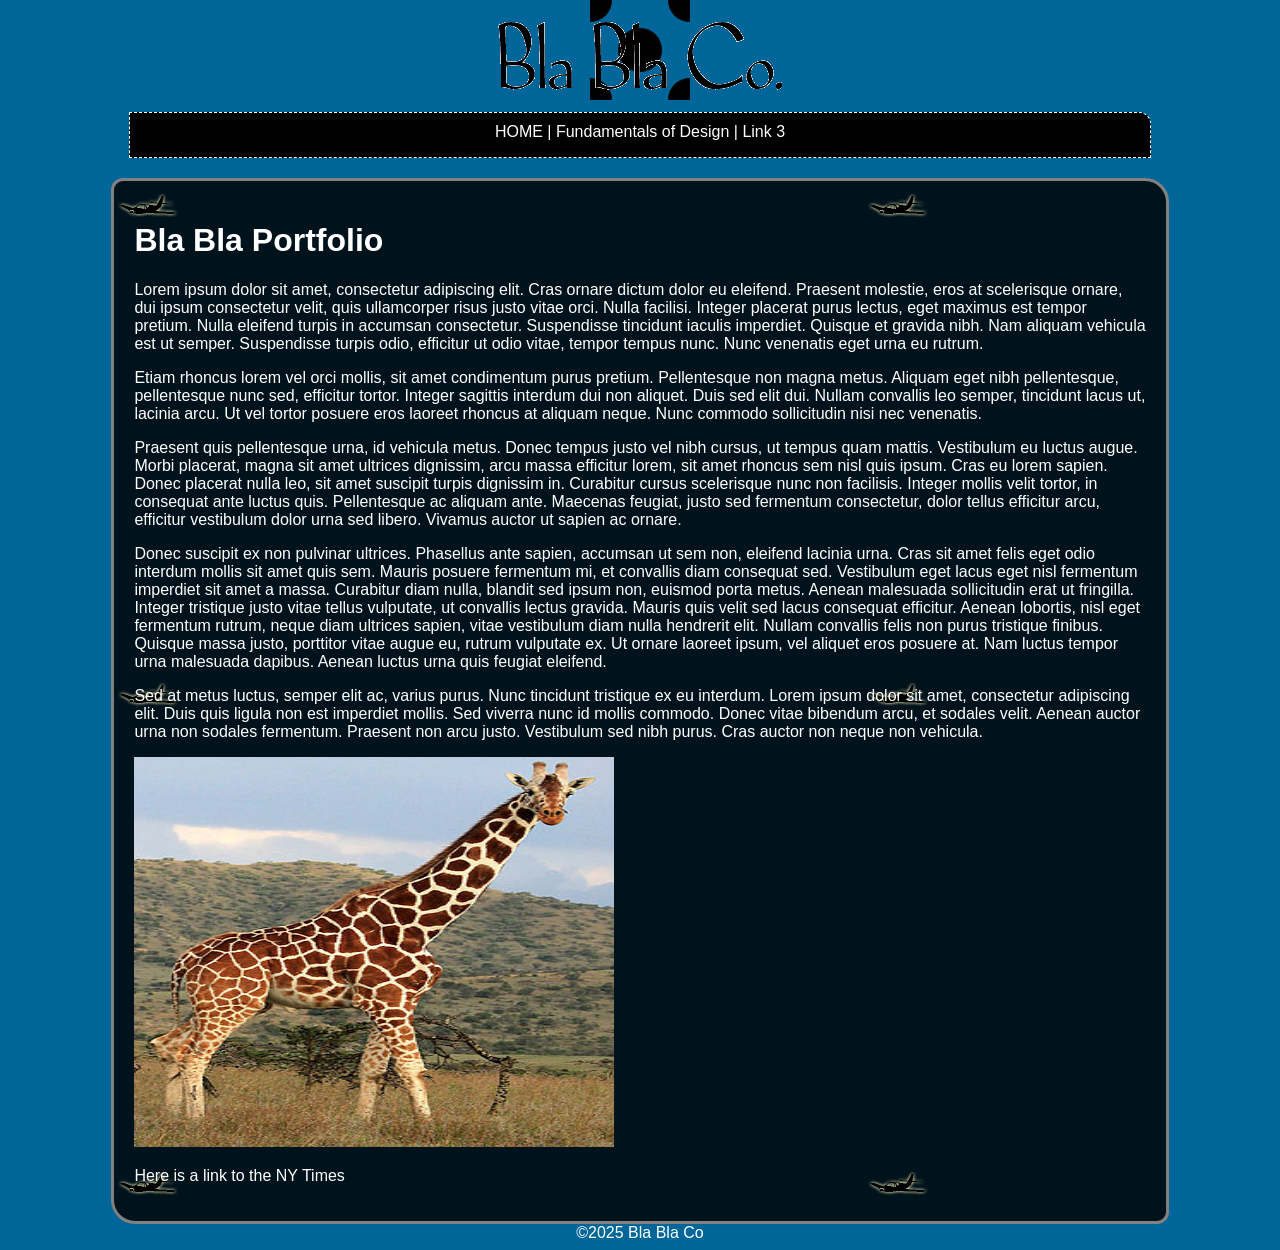
==== index.html @ a7690c7a "Add files via upload" ====
<!DOCTYPE html>
<html lang="en">
    <head>
        <meta charset="UTF-8" />
        <title>Bla Bla Portfolio</title>
        <link rel="stylesheet" href="styles.css">
    </head>
    <body>
        <header><img src="images/bla-bla-co.png"></header>
        <nav>
            <a href="index.html">HOME</a> | <a href="fundamentals.html">Fundamentals of Design</a> | <a href="#">Link 3</a>
        </nav>
        <main>
            <h1>Bla Bla Portfolio</h1>
        <p>
        Lorem ipsum dolor sit amet, consectetur adipiscing elit. Cras ornare dictum dolor eu eleifend. Praesent molestie, eros at scelerisque ornare, dui ipsum consectetur velit, quis ullamcorper risus justo vitae orci. Nulla facilisi. Integer placerat purus lectus, eget maximus est tempor pretium. Nulla eleifend turpis in accumsan consectetur. Suspendisse tincidunt iaculis imperdiet. Quisque et gravida nibh. Nam aliquam vehicula est ut semper. Suspendisse turpis odio, efficitur ut odio vitae, tempor tempus nunc. Nunc venenatis eget urna eu rutrum.
        </p>
<p>
Etiam rhoncus lorem vel orci mollis, sit amet condimentum purus pretium. Pellentesque non magna metus. Aliquam eget nibh pellentesque, pellentesque nunc sed, efficitur tortor. Integer sagittis interdum dui non aliquet. Duis sed elit dui. Nullam convallis leo semper, tincidunt lacus ut, lacinia arcu. Ut vel tortor posuere eros laoreet rhoncus at aliquam neque. Nunc commodo sollicitudin nisi nec venenatis.
</p>
<p>
Praesent quis pellentesque urna, id vehicula metus. Donec tempus justo vel nibh cursus, ut tempus quam mattis. Vestibulum eu luctus augue. Morbi placerat, magna sit amet ultrices dignissim, arcu massa efficitur lorem, sit amet rhoncus sem nisl quis ipsum. Cras eu lorem sapien. Donec placerat nulla leo, sit amet suscipit turpis dignissim in. Curabitur cursus scelerisque nunc non facilisis. Integer mollis velit tortor, in consequat ante luctus quis. Pellentesque ac aliquam ante. Maecenas feugiat, justo sed fermentum consectetur, dolor tellus efficitur arcu, efficitur vestibulum dolor urna sed libero. Vivamus auctor ut sapien ac ornare.
</p>
<p>
Donec suscipit ex non pulvinar ultrices. Phasellus ante sapien, accumsan ut sem non, eleifend lacinia urna. Cras sit amet felis eget odio interdum mollis sit amet quis sem. Mauris posuere fermentum mi, et convallis diam consequat sed. Vestibulum eget lacus eget nisl fermentum imperdiet sit amet a massa. Curabitur diam nulla, blandit sed ipsum non, euismod porta metus. Aenean malesuada sollicitudin erat ut fringilla. Integer tristique justo vitae tellus vulputate, ut convallis lectus gravida. Mauris quis velit sed lacus consequat efficitur. Aenean lobortis, nisl eget fermentum rutrum, neque diam ultrices sapien, vitae vestibulum diam nulla hendrerit elit. Nullam convallis felis non purus tristique finibus. Quisque massa justo, porttitor vitae augue eu, rutrum vulputate ex. Ut ornare laoreet ipsum, vel aliquet eros posuere at. Nam luctus tempor urna malesuada dapibus. Aenean luctus urna quis feugiat eleifend.
</p>
<p>
Sed at metus luctus, semper elit ac, varius purus. Nunc tincidunt tristique ex eu interdum. Lorem ipsum dolor sit amet, consectetur adipiscing elit. Duis quis ligula non est imperdiet mollis. Sed viverra nunc id mollis commodo. Donec vitae bibendum arcu, et sodales velit. Aenean auctor urna non sodales fermentum. Praesent non arcu justo. Vestibulum sed nibh purus. Cras auctor non neque non vehicula.
</p>
        <img src="images/giraffe-280x390.jpg" alt="kick ass pic of giraffe" width="480" height="390">
        <p>
        <a href="https://www.nytimes.com/" target="_blank"  >Here is a link to the NY Times</a>
        </p>
            </main>
        <footer>&copy;2025 Bla Bla Co</footer>
    </body>
</html>
---- styles.css ----
/* Use slash and asterisk to make comments */


body {
    text-align: center;
    background-image: url("images/bgTile.png");
    background-repeat: no-repeat; /* no tile effect */
    background-attachment: fixed; /* text scrolls over bg */
    background-position: center top;
    background-color: #069; /* hexidecimal blue */
    color: white; /* colors text */
    font-family: Verdana, Geneva, sans-serif; /* font stack defaults until the right
                                               * font is found */    
}

a:link {
    color: rgba(255,255,255,1); /* rgb white and 100% opacity aka alpha */
    text-decoration: none;
}

a:hover {
    color: #f90;
    background-color: black;
    text-decoration: none;
}

main {
    margin: 0 auto;
    width: 80%; /* using a measure = absolute size */
    /* height: 200px; */
    background-image: url("images/jet_on_left.png");
    padding: 20px; /* padding-top, bottom, right or left */
    border: solid 3px rgba(128, 129, 128, 1);
    border-radius: 12px 24px; /* rounded corners */
    text-align: left;
}

nav {
    margin: 0 auto;
    width: 80%; /* relative to container */
    height: 30px; /* absolute size */
    padding: 10px 4px 4px 4px; /* top right bottom left */
    margin-bottom: 20px;
    background-color: black;
    border: dashed 1px rgba(255, 255, 255, 1);
    border-radius: 0 12px 0 0; /* rounded corners */
}
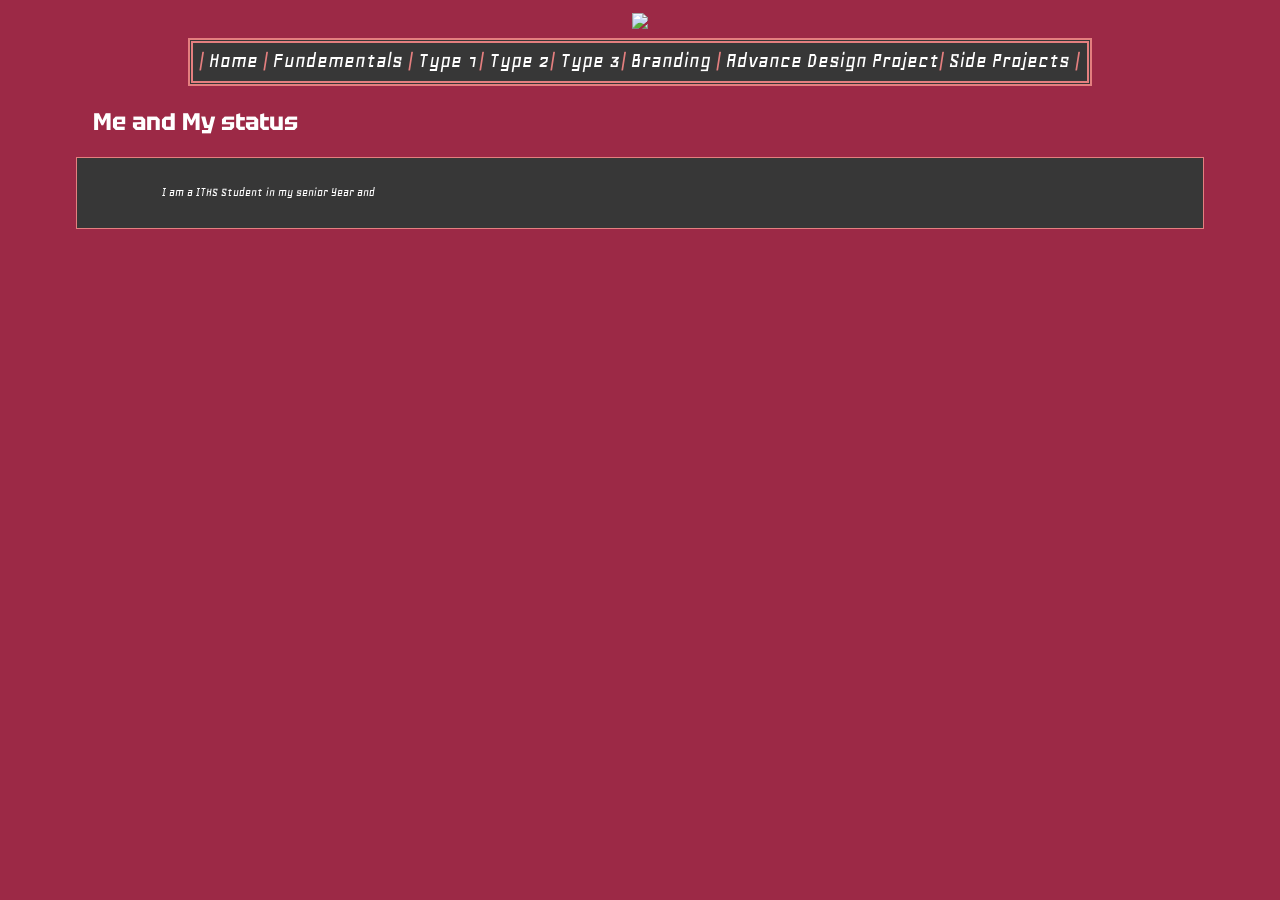
==== commit fab56eda: "Add files via upload" ====
--- a/index.html
+++ b/index.html
@@ -2,36 +2,37 @@
 <html lang="en">
     <head>
         <meta charset="UTF-8" />
-        <title>Bla Bla Portfolio</title>
+        <title>Mon's Profolio</title>
         <link rel="stylesheet" href="styles.css">
     </head>
     <body>
-        <header><img src="images/bla-bla-co.png"></header>
+       <header></header>
+        
+    <img class="logo"  src="Images/Logo.png" > 
+        
         <nav>
-            <a href="index.html">HOME</a> | <a href="fundamentals.html">Fundamentals of Design</a> | <a href="#">Link 3</a>
+        |
+        <a href="index.html">Home</a> |  
+        <a href="Fundementals.html">Fundementals</a> |  
+        <a href="Type%201.html">Type 1</a>|
+        <a href="Type%202.html">Type 2</a>|
+        <a href=Type%203.html>Type 3</a>|
+        <a href="Branding.html">Branding</a> |
+        <a href="Work.html">Advance Design Project</a>|
+        <a href="Side.html">Side Projects</a>
+        |
         </nav>
+                
+     
+        
+    <h2>Me and My status</h2>   
+        
         <main>
-            <h1>Bla Bla Portfolio</h1>
-        <p>
-        Lorem ipsum dolor sit amet, consectetur adipiscing elit. Cras ornare dictum dolor eu eleifend. Praesent molestie, eros at scelerisque ornare, dui ipsum consectetur velit, quis ullamcorper risus justo vitae orci. Nulla facilisi. Integer placerat purus lectus, eget maximus est tempor pretium. Nulla eleifend turpis in accumsan consectetur. Suspendisse tincidunt iaculis imperdiet. Quisque et gravida nibh. Nam aliquam vehicula est ut semper. Suspendisse turpis odio, efficitur ut odio vitae, tempor tempus nunc. Nunc venenatis eget urna eu rutrum.
-        </p>
-<p>
-Etiam rhoncus lorem vel orci mollis, sit amet condimentum purus pretium. Pellentesque non magna metus. Aliquam eget nibh pellentesque, pellentesque nunc sed, efficitur tortor. Integer sagittis interdum dui non aliquet. Duis sed elit dui. Nullam convallis leo semper, tincidunt lacus ut, lacinia arcu. Ut vel tortor posuere eros laoreet rhoncus at aliquam neque. Nunc commodo sollicitudin nisi nec venenatis.
-</p>
-<p>
-Praesent quis pellentesque urna, id vehicula metus. Donec tempus justo vel nibh cursus, ut tempus quam mattis. Vestibulum eu luctus augue. Morbi placerat, magna sit amet ultrices dignissim, arcu massa efficitur lorem, sit amet rhoncus sem nisl quis ipsum. Cras eu lorem sapien. Donec placerat nulla leo, sit amet suscipit turpis dignissim in. Curabitur cursus scelerisque nunc non facilisis. Integer mollis velit tortor, in consequat ante luctus quis. Pellentesque ac aliquam ante. Maecenas feugiat, justo sed fermentum consectetur, dolor tellus efficitur arcu, efficitur vestibulum dolor urna sed libero. Vivamus auctor ut sapien ac ornare.
-</p>
-<p>
-Donec suscipit ex non pulvinar ultrices. Phasellus ante sapien, accumsan ut sem non, eleifend lacinia urna. Cras sit amet felis eget odio interdum mollis sit amet quis sem. Mauris posuere fermentum mi, et convallis diam consequat sed. Vestibulum eget lacus eget nisl fermentum imperdiet sit amet a massa. Curabitur diam nulla, blandit sed ipsum non, euismod porta metus. Aenean malesuada sollicitudin erat ut fringilla. Integer tristique justo vitae tellus vulputate, ut convallis lectus gravida. Mauris quis velit sed lacus consequat efficitur. Aenean lobortis, nisl eget fermentum rutrum, neque diam ultrices sapien, vitae vestibulum diam nulla hendrerit elit. Nullam convallis felis non purus tristique finibus. Quisque massa justo, porttitor vitae augue eu, rutrum vulputate ex. Ut ornare laoreet ipsum, vel aliquet eros posuere at. Nam luctus tempor urna malesuada dapibus. Aenean luctus urna quis feugiat eleifend.
-</p>
-<p>
-Sed at metus luctus, semper elit ac, varius purus. Nunc tincidunt tristique ex eu interdum. Lorem ipsum dolor sit amet, consectetur adipiscing elit. Duis quis ligula non est imperdiet mollis. Sed viverra nunc id mollis commodo. Donec vitae bibendum arcu, et sodales velit. Aenean auctor urna non sodales fermentum. Praesent non arcu justo. Vestibulum sed nibh purus. Cras auctor non neque non vehicula.
-</p>
-        <img src="images/giraffe-280x390.jpg" alt="kick ass pic of giraffe" width="480" height="390">
-        <p>
-        <a href="https://www.nytimes.com/" target="_blank"  >Here is a link to the NY Times</a>
-        </p>
+        
+            <p> I am a ITHS Student in my senior Year and </p>
+        
             </main>
-        <footer>&copy;2025 Bla Bla Co</footer>
+
+        
     </body>
 </html>
--- a/styles.css
+++ b/styles.css
@@ -1,47 +1,118 @@
-/* Use slash and asterisk to make comments */
 
+/* <-- Start & End --> */
+@import url('https://fonts.googleapis.com/css2?family=Iceland&display=swap');
+
+@import url('https://fonts.googleapis.com/css2?family=Tektur:wght@400..900&display=swap');
+
+@import url('https://fonts.googleapis.com/css2?family=Geo:ital@0;1&display=swap');
+
+.iceland-regular {
+  font-family: "Iceland", sans-serif;
+  font-weight: 400;
+  font-style: normal;
+}
+
+.tektur-regular {
+  font-family: "Tektur", sans-serif;
+  font-optical-sizing: auto;
+  font-weight: 500;
+  font-style:normal;
+  font-variation-settings:
+    "width" 100;
+}
+
+.geo-regular {
+  font-family: "Geo", sans-serif;
+  font-weight: 400;
+  font-style: normal;
+}
 
 body {
     text-align: center;
-    background-image: url("images/bgTile.png");
-    background-repeat: no-repeat; /* no tile effect */
-    background-attachment: fixed; /* text scrolls over bg */
-    background-position: center top;
-    background-color: #069; /* hexidecimal blue */
-    color: white; /* colors text */
-    font-family: Verdana, Geneva, sans-serif; /* font stack defaults until the right
-                                               * font is found */    
+    background-color: #9c2946;
+    background-repeat: repeat;
+    background-attachment: fixed;
+    background-position:inherit;
+    color:#ffffff;
+    font-family: Verdana;
+    
+    
+}
+a:link{
+color: rgb(255, 255, 255);
+text-decoration: none
 }
 
-a:link {
-    color: rgba(255,255,255,1); /* rgb white and 100% opacity aka alpha */
-    text-decoration: none;
+a:hover{
+    color: #9c2946;
+text-decoration: none
 }
 
-a:hover {
-    color: #f90;
-    background-color: black;
-    text-decoration: none;
+a:visited{
+color: #ff0040;
+
 }
 
-main {
-    margin: 0 auto;
-    width: 80%; /* using a measure = absolute size */
-    /* height: 200px; */
-    background-image: url("images/jet_on_left.png");
-    padding: 20px; /* padding-top, bottom, right or left */
-    border: solid 3px rgba(128, 129, 128, 1);
-    border-radius: 12px 24px; /* rounded corners */
-    text-align: left;
+p{
+font-size: small;
+text-indent: 20px
 }
 
-nav {
+h1{
+font-size: 4.75em;
+text-align: left;
+font-family: "Iceland", sans-serif;
+}
+
+h2{
+font-size: 1.5em;
+padding-left:85px;
+text-align: left;
+font-family: "Tektur", sans-serif;
+}
+
+footer{
+text-align: start;
+padding-left:35px;
+}
+
+main{
     margin: 0 auto;
-    width: 80%; /* relative to container */
-    height: 30px; /* absolute size */
-    padding: 10px 4px 4px 4px; /* top right bottom left */
+    width:82%; 
+    padding:15px 25px 15px 65px;
+    border: solid 1.8px rgb(228, 127, 127);
+    text-align: left;
+    background-color: rgb(55, 55, 55);
+    background-image: url("/images/STRIPE.png");
+    font-family: "Geo", sans-serif;
+}
+
+nav{
+    color: rgb(228, 127, 127);
+    margin: 0 auto;
+    width: 70%; 
+    height: 30px;
+    padding:  4px 5px 4px;
     margin-bottom: 20px;
-    background-color: black;
-    border: dashed 1px rgba(255, 255, 255, 1);
-    border-radius: 0 12px 0 0; /* rounded corners */
+    background-color: rgb(55, 55, 55);
+    border:double 5px rgb(228, 127, 127);
+    background-image: url("/images/STRIPE.png") ;
+    font-family: "Geo", sans-serif;
+    font-size: 1.45em;
+    
+}
+
+img{
+    height: 350px ;
+    margin: 5px 5px 5px 5px; 
+}
+
+.special{
+    height: 317px
+    
+}
+
+.logo{
+    height: 150px
+    
 }
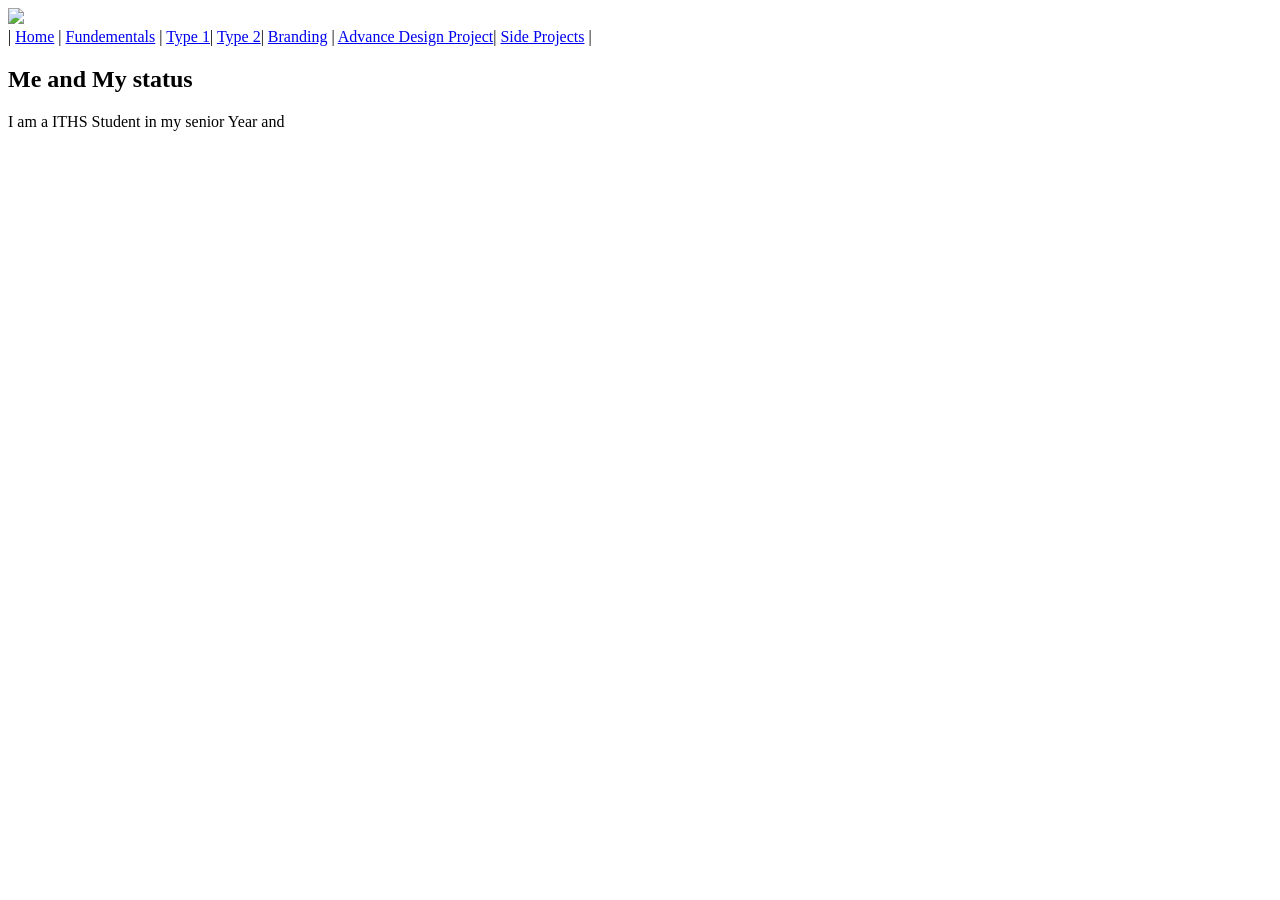
==== commit b53c8049: "Update index.html" ====
--- a/index.html
+++ b/index.html
@@ -2,24 +2,23 @@
 <html lang="en">
     <head>
         <meta charset="UTF-8" />
-        <title>Mon's Profolio</title>
+        <title>Mon's Portfolio</title>
         <link rel="stylesheet" href="styles.css">
     </head>
     <body>
-       <header></header>
         
     <img class="logo"  src="Images/Logo.png" > 
         
         <nav>
         |
         <a href="index.html">Home</a> |  
-        <a href="Fundementals.html">Fundementals</a> |  
-        <a href="Type%201.html">Type 1</a>|
-        <a href="Type%202.html">Type 2</a>|
-        <a href=Type%203.html>Type 3</a>|
-        <a href="Branding.html">Branding</a> |
-        <a href="Work.html">Advance Design Project</a>|
-        <a href="Side.html">Side Projects</a>
+        <a href="fundementals.html">Fundementals</a> |  
+        <a href="type1.html">Type 1</a>|
+        <a href="type2.html">Type 2</a>|
+        <a href="type3.html>Type 3</a>|
+        <a href="branding.html">Branding</a> |
+        <a href="work.html">Advance Design Project</a>|
+        <a href="side.html">Side Projects</a>
         |
         </nav>
                 
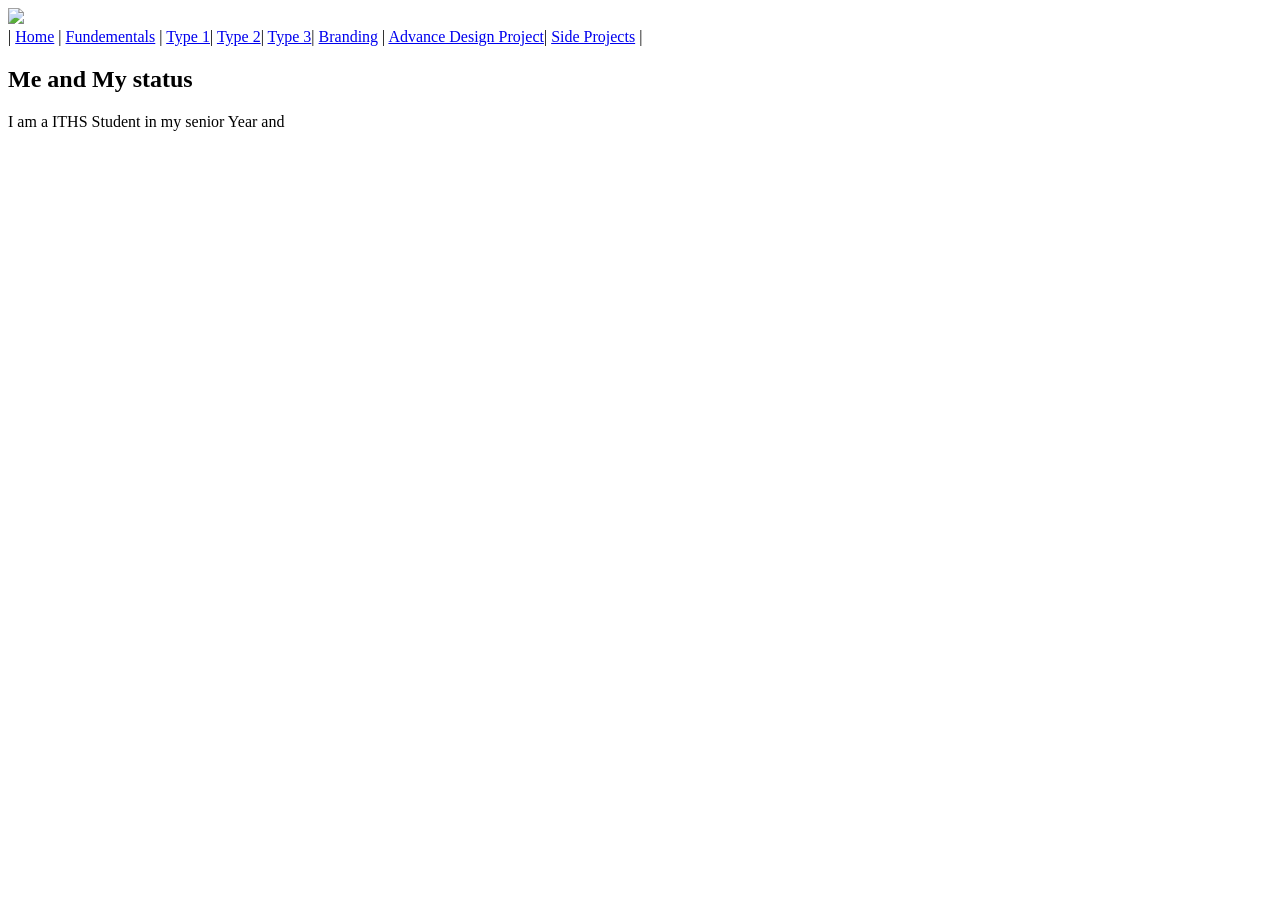
==== commit 72db0859: "Update index.html" ====
--- a/index.html
+++ b/index.html
@@ -15,7 +15,7 @@
         <a href="fundementals.html">Fundementals</a> |  
         <a href="type1.html">Type 1</a>|
         <a href="type2.html">Type 2</a>|
-        <a href="type3.html>Type 3</a>|
+        <a href="type3.html">Type 3</a>|
         <a href="branding.html">Branding</a> |
         <a href="work.html">Advance Design Project</a>|
         <a href="side.html">Side Projects</a>
@@ -30,7 +30,7 @@
         
             <p> I am a ITHS Student in my senior Year and </p>
         
-            </main>
+        </main>
 
         
     </body>
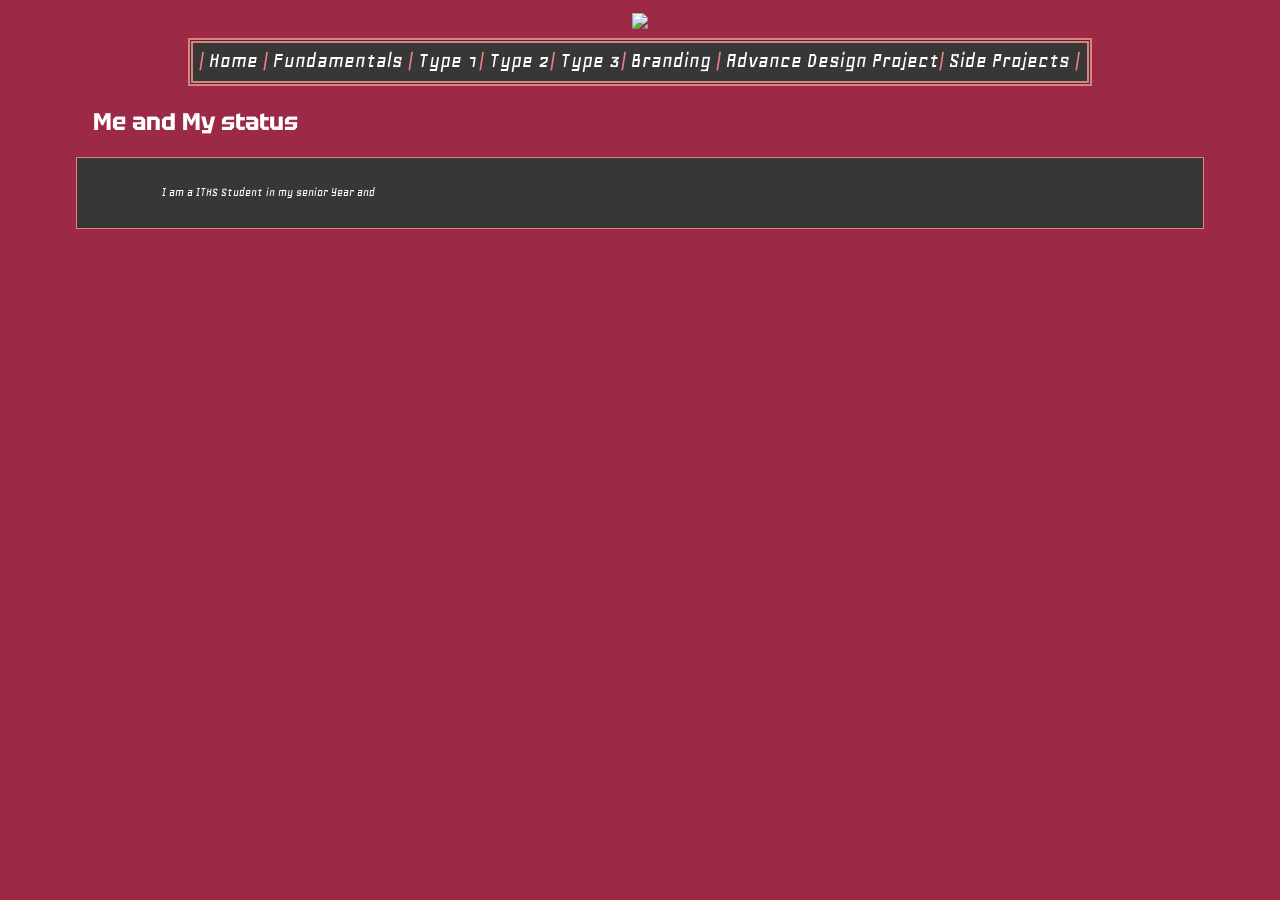
==== commit 0a2170c4: "Add files via upload" ====
--- a/index.html
+++ b/index.html
@@ -2,36 +2,30 @@
 <html lang="en">
     <head>
         <meta charset="UTF-8" />
-        <title>Mon's Portfolio</title>
+        <title>Mon's Profolio</title>
         <link rel="stylesheet" href="styles.css">
     </head>
-    <body>
-        
-    <img class="logo"  src="Images/Logo.png" > 
+    <body>        
+        <img class="logo"  src="Images/Logo.png" > 
         
         <nav>
-        |
-        <a href="index.html">Home</a> |  
-        <a href="fundementals.html">Fundementals</a> |  
-        <a href="type1.html">Type 1</a>|
-        <a href="type2.html">Type 2</a>|
-        <a href="type3.html">Type 3</a>|
-        <a href="branding.html">Branding</a> |
-        <a href="work.html">Advance Design Project</a>|
-        <a href="side.html">Side Projects</a>
-        |
+            |
+            <a href="index.html">Home</a> |  
+            <a href="fundamentals.html">Fundamentals</a> |  
+            <a href="type1.html">Type 1</a>|
+            <a href="type2.html">Type 2</a>|
+            <a href=type3.html>Type 3</a>|
+            <a href="branding.html">Branding</a> |
+            <a href="work.html">Advance Design Project</a>|
+            <a href="side.html">Side Projects</a>
+            |
         </nav>
-                
-     
-        
+
     <h2>Me and My status</h2>   
         
         <main>
-        
             <p> I am a ITHS Student in my senior Year and </p>
-        
         </main>
 
-        
     </body>
 </html>
--- a/styles.css
+++ b/styles.css
@@ -0,0 +1,115 @@
+
+/* <-- Start & End --> */
+@import url('https://fonts.googleapis.com/css2?family=Iceland&display=swap');
+
+@import url('https://fonts.googleapis.com/css2?family=Tektur:wght@400..900&display=swap');
+
+@import url('https://fonts.googleapis.com/css2?family=Geo:ital@0;1&display=swap');
+
+.iceland-regular {
+  font-family: "Iceland", sans-serif;
+  font-weight: 400;
+  font-style: normal;
+}
+
+.tektur-regular {
+  font-family: "Tektur", sans-serif;
+  font-optical-sizing: auto;
+  font-weight: 500;
+  font-style:normal;
+  font-variation-settings:
+    "width" 100;
+}
+
+.geo-regular {
+  font-family: "Geo", sans-serif;
+  font-weight: 400;
+  font-style: normal;
+}
+
+body {
+    text-align: center;
+    background-color: #9c2946;
+    background-repeat: repeat;
+    background-attachment: fixed;
+    background-position:inherit;
+    color:#ffffff;
+    font-family: Verdana;
+    
+    
+}
+a:link{
+    color: rgb(255, 255, 255);
+    text-decoration: none;
+}
+
+a:hover{
+    color: #9c2946;
+    text-decoration: none;
+}
+
+a:visited{
+    color: #ff0040;
+}
+
+p {
+    font-size: small;
+    text-indent: 20px;
+}
+
+h1 {
+    font-size: 4.75em;
+    text-align: left;
+    font-family: "Iceland", sans-serif;
+}
+
+h2 {
+    font-size: 1.5em;
+    padding-left:85px;
+    text-align: left;
+    font-family: "Tektur", sans-serif;
+}
+
+footer {
+    text-align: start;
+    padding-left:35px;
+}
+
+main {
+    margin: 0 auto;
+    width:82%; 
+    padding:15px 25px 15px 65px;
+    border: solid 1.8px rgb(228, 127, 127);
+    text-align: left;
+    background-color: rgb(55, 55, 55);
+    background-image: url("/images/STRIPE.png");
+    font-family: "Geo", sans-serif;
+}
+
+nav {
+    color: rgb(228, 127, 127);
+    margin: 0 auto;
+    width: 70%; 
+    height: 30px;
+    padding:  4px 5px 4px;
+    margin-bottom: 20px;
+    background-color: rgb(55, 55, 55);
+    border:double 5px rgb(228, 127, 127);
+    background-image: url("/images/STRIPE.png") ;
+    font-family: "Geo", sans-serif;
+    font-size: 1.45em;
+    
+}
+
+img {
+    height: 350px ;
+    margin: 5px 5px 5px 5px; 
+}
+
+.special {
+    height: 317px; 
+}
+
+.logo {
+    height: 150px;
+}
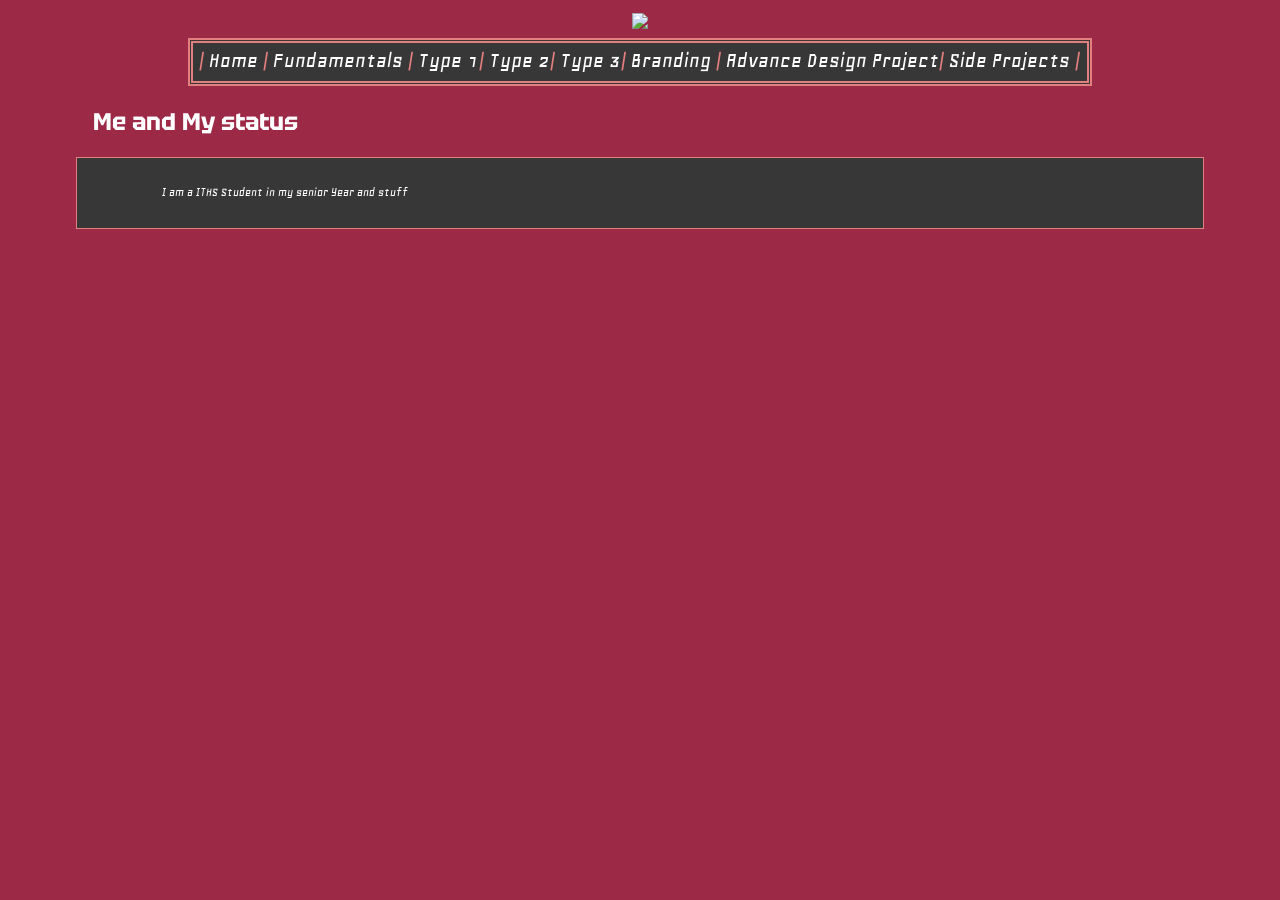
==== commit 4a7f99a1: "Add files via upload" ====
--- a/index.html
+++ b/index.html
@@ -24,7 +24,7 @@
     <h2>Me and My status</h2>   
         
         <main>
-            <p> I am a ITHS Student in my senior Year and </p>
+            <p> I am a ITHS Student in my senior Year and stuff</p>
         </main>
 
     </body>
